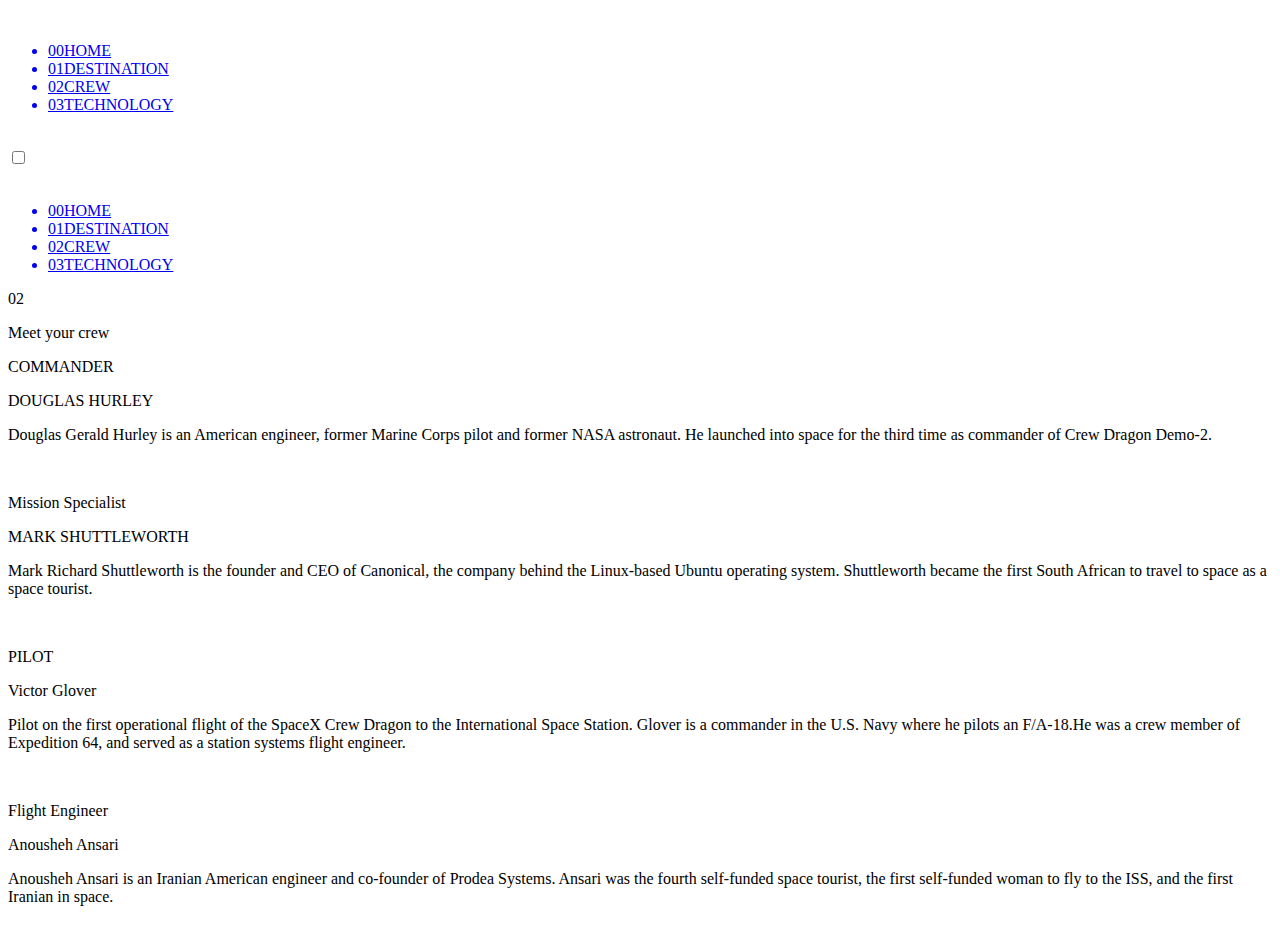
==== crew.html @ 07e018c8 "Space Tour" ====
<!DOCTYPE html>
<html lang="en">
<head>
    <meta charset="UTF-8">
    <meta http-equiv="X-UA-Compatible" content="IE=edge">
    <meta name="viewport" content="width=device-width, initial-scale=1.0">
    <link rel="icon" type="image/png" sizes="32x32" href="./images/logo.png">
    <link
        rel="stylesheet"
        type="text/css"
        href="https://cdn.jsdelivr.net/npm/slick-carousel@1.8.1/slick/slick.css"
    />
    <link rel="stylesheet" href="style.css">
    <link rel="stylesheet" href="crew.css">
    <title>Space Tourism</title>
</head>
<body>
    <div class="wrapper">
        <header>
            <div class="logo_header">
                <img src="./images/logo.png" alt="">
            </div>
            <span class="connection"></span>
            <nav>
                <div class="nav_bar">
                    <ul>
                        <a href="./index.html">
                            <li class="nav-text"><span class="font_header">00</span>HOME</li>
                        </a>
                        <a href="./destination.html">
                            <li class="nav-text"><span class="font_header">01</span>DESTINATION</li>
                        </a>
                        <a href="./crew.html">
                            <li class="nav-text"><span class="font_header">02</span>CREW</li>
                        </a>
                        <a href="./technology.html">
                            <li class="nav-text"><span class="font_header">03</span>TECHNOLOGY</li>
                        </a>
                    </ul>
                </div>

                <label for="check">
                    <img src="./images/hamburger-bar.svg" alt="">
                </label>
            </nav>
            <input type="checkbox" id="check">
            <div class="mobile_nav">
                <label for="check">
                    <img src="./images/close.svg" alt="">
                </label>

                <ul>
                    <a href="./index.html">
                        <li class="nav-text"><span class="font_header">00</span>HOME</li>
                    </a>
                    <a href="./destination.html">
                        <li class="nav-text"><span class="font_header">01</span>DESTINATION</li>
                    </a>
                    <a href="./crew.html">
                        <li class="nav-text"><span class="font_header">02</span>CREW</li>
                    </a>
                    <a href="./technology.html">
                        <li class="nav-text"><span class="font_header">03</span>TECHNOLOGY</li>
                    </a>
                </ul>
            </div>

        </header>

        <main>
            <div class="tiltle">
                <span class="heading-5">02</span>
                <p class="heading-5">Meet your crew</p>
            </div>
            <div class="crew_slider">
                <div class="crew_container">
                    <div class="crew_description">
                        <p class="heading-4">COMMANDER</p>
                        <p class="heading-3">DOUGLAS HURLEY</p>
                        <p class="text">Douglas Gerald Hurley is an American engineer, former Marine Corps pilot and former NASA astronaut. He launched into space for the third time as commander of Crew Dragon Demo-2.</p>
                    </div>
                    <img src="./images/crew1.png" alt="">
                </div>

                <div class="crew_container">
                    <div class="crew_description">
                        <p class="heading-4">Mission Specialist </p>
                        <p class="heading-3">MARK SHUTTLEWORTH</p>
                        <p class="text">Mark Richard Shuttleworth is the founder and CEO of Canonical, the company behind the Linux-based Ubuntu operating system. Shuttleworth became the first South African to travel to space as a space tourist.</p>
                    </div>
                    <img src="./images/crew2.png" alt="">
                </div>

                <div class="crew_container">
                    <div class="crew_description">
                        <p class="heading-4">PILOT</p>
                        <p class="heading-3">Victor Glover</p>
                        <p class="text">Pilot on the first operational flight of the SpaceX Crew Dragon to the International Space Station. Glover is a commander in the U.S. Navy where he pilots an F/A-18.He was a crew member of Expedition 64, and served as a station systems flight engineer. </p>
                    </div>
                    <img src="./images/crew3.png" alt="">
                </div>

                <div class="crew_container">
                    <div class="crew_description">
                        <p class="heading-4">Flight Engineer</p>
                        <p class="heading-3">Anousheh Ansari</p>
                        <p class="text">Anousheh Ansari is an Iranian American engineer and co-founder of Prodea Systems. Ansari was the fourth self-funded space tourist, the first self-funded woman to fly to the ISS, and the first Iranian in space. </p>
                    </div>
                    <img src="./images/crew4.png" alt="">
                </div>

            </div>
        </main>
    </div>

    <script
        type="text/javascript"
        src="https://code.jquery.com/jquery-1.11.0.min.js"
    ></script>
    <script
        type="text/javascript"
        src="https://code.jquery.com/jquery-migrate-1.2.1.min.js"
    ></script>
    <script
        type="text/javascript"
        src="https://cdn.jsdelivr.net/npm/slick-carousel@1.8.1/slick/slick.min.js"
    ></script>
    <script src="crew.js" type="text/javascript"></script>
</body>
</html>
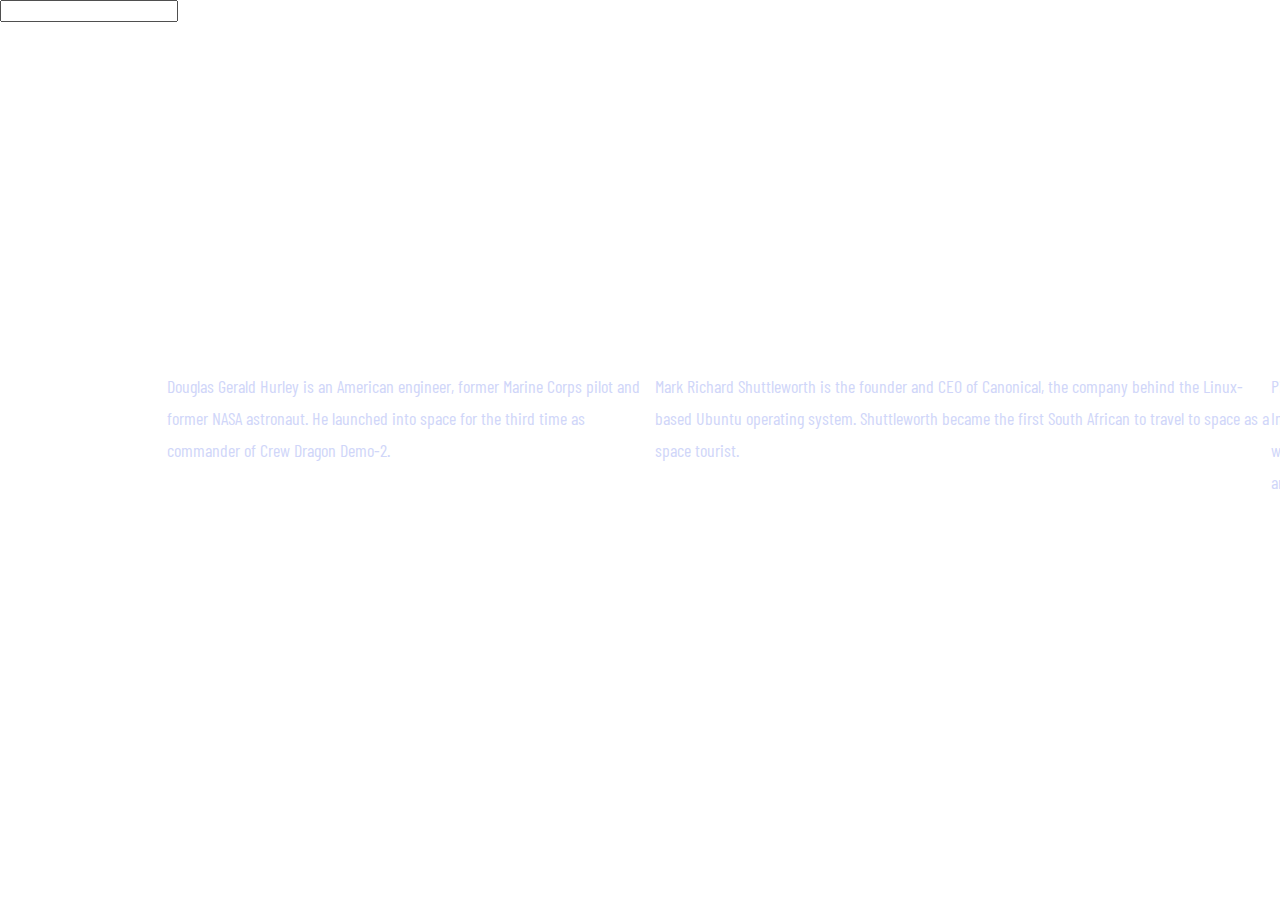
==== commit 35a6ab73: "Update destination.js" ====
--- a/crew.html
+++ b/crew.html
@@ -16,7 +16,7 @@
 </head>
 <body>
     <div class="wrapper">
-        <header>
+        <input>
             <div class="logo_header">
                 <img src="./images/logo.png" alt="">
             </div>
--- a/style.css
+++ b/style.css
@@ -0,0 +1,314 @@
+@import url('https://fonts.googleapis.com/css2?family=Bellefair&display=swap');
+@import url('https://fonts.googleapis.com/css2?family=Barlow+Condensed:wght@400;700&family=Bellefair&display=swap');
+
+* {
+    margin: 0;
+    padding: 0;
+    box-sizing: border-box;
+    font-family: 'Bellefair', serif;
+    font-weight: 400;
+    font-size: 16px;
+    color: #FFFFFF;
+    transition: all 0.3s cubic-bezier(.6,.4,0,1);
+    scroll-behavior: smooth;
+}
+
+input[type="radio"], input[type="checkbox"] {
+    display: none;
+}
+
+ul, a {
+    text-decoration: none;
+    outline: none;
+    list-style: none;
+}
+
+.heading-1 {
+    font-size: 150px;
+}
+
+.heading-2 {
+    font-size: 100px;
+    line-height: 115px;
+}
+
+.heading-3 {
+    font-size: 56px;
+    white-space: nowrap;
+}
+
+.heading-4 {
+    font-size: 32px;
+}
+
+.heading-5 {
+    font-family: 'Barlow Condensed', sans-serif;
+    font-size: 28px;
+    letter-spacing: 4.75px;
+}
+
+.subheading-1 {
+    font-size: 28px;
+}
+
+.subheading-2 {
+    font-family: 'Barlow Condensed', sans-serif;
+    font-size: 14px;
+    letter-spacing: 2.35px;
+    color: #D0D6F9;
+}
+
+.nav-text {
+    font-family: 'Barlow Condensed', sans-serif;
+    letter-spacing: 2.7px;
+}
+
+.text {
+    font-family: 'Barlow Condensed', sans-serif;
+    font-size: 18px;
+    line-height: 32px;
+    color: #D0D6F9;
+}
+
+header {
+    padding: 40px 0 0 55px;
+    display: flex;
+    justify-content: space-between;
+    align-items: center;
+}
+
+header .logo_header {
+    position: relative;
+    max-width: 48px;
+    max-height: 48px;
+}
+
+header .connection {
+    position: absolute;
+    left: 167px;
+    width: 473px;
+    height: 1px;
+    background-color: #979797;
+    z-index: 10;
+}
+
+header nav {
+    min-height: 101px;
+    background: #ffffff28;
+    backdrop-filter: blur(8px);
+    -webkit-backdrop-filter: blur(8px);
+}
+
+header .nav_bar ul {
+    display: flex;
+    gap: 48px;
+    padding: 39px 165px 0 123px;
+}
+
+header .nav_bar a:hover {
+    border-bottom: 3px solid #979797;
+}
+
+header li {
+    padding-bottom: 38px;
+}
+
+.font_header {
+    font-family: 'Barlow Condensed', sans-serif;
+    font-weight: 700;
+    padding-right: 14px;
+}
+
+.tiltle {
+    display: flex;
+    gap: 28px;
+    line-height: 34px;
+    text-transform: uppercase;
+}
+
+.tiltle span {
+    opacity: 0.25;
+    font-weight: 700;
+}
+
+.tiltle p {
+    font-weight: 400;
+}
+
+.slick-initialized .slick-slide {
+    display: flex;
+}
+
+.mobile_nav {
+    display: none;
+}
+
+nav label {
+    display: none;
+}
+
+@media screen and (max-width: 769px) {
+
+    p {
+        text-align: center;
+    }
+
+    .heading-1 {
+        line-height: 150px;
+    }
+
+    .heading-2 {
+        font-size: 80px;
+        line-height: 91.68px;
+    }
+
+    .heading-3 {
+        font-size: 40px;
+    }
+
+    .heading-4 {
+        font-size: 24px;
+    }
+
+    .heading-5 {
+        font-size: 20px;
+        letter-spacing: 3.38px;
+        line-height: auto;
+    }
+
+    .text {
+        font-size: 16px;
+        line-height: 28px;
+    }
+
+    header {
+        margin-left: 39px;
+        padding: 0;
+    }
+
+    header nav {
+        min-height: 9px;
+    }
+
+    .font_header, .connection {
+        display: none;
+    }
+
+    header .nav_bar ul {
+        padding: 39px 46px 0 48px;
+    }
+
+    header .nav_bar .nav-text {
+        font-family: 'Barlow Condensed', sans-serif;
+        font-size: 14px;
+        letter-spacing: 2.35px;
+        color: #D0D6F9;
+    }
+
+    .tiltle {
+        margin-bottom: 60px;
+    }
+
+    @media screen and (max-width: 376px) {
+
+        .heading-1 {
+            font-size: 80px;
+            line-height: 100px;
+        }
+
+        .heading-2 {
+            font-size: 56px;
+        }
+
+        .heading-3 {
+            font-size: 24px;
+            line-height: 27.5px;
+        }
+
+        .heading-4 {
+            font-size: 16px;
+        }
+
+        .heading-5 {
+            font-size: 16px;
+            letter-spacing: 2.7px;
+        }
+
+        .text {
+            font-size: 15px;
+            line-height: 25px;
+        }
+
+        header {
+            margin: 0;
+            padding: 24px 24px 0;
+        }
+
+        header li {
+            padding: 0;
+        }
+
+        nav label {
+            display: block;
+        }
+
+        .logo_header img {
+            width: 40px;
+            height: 40px;
+        }
+
+        .font_header {
+            display: block;
+        }
+
+        .nav_bar {
+            display: none;
+        }
+
+        .mobile_nav {
+            display: block;
+            transform: translateX(0);
+            background: #ffffff28;
+            backdrop-filter: blur(15px);
+            -webkit-backdrop-filter: blur(15px);
+            min-width: 254px;
+            height: 100%;
+            position: fixed;
+            right: 0;
+            top: 0;
+            bottom: 0;
+            padding: 34px 0px 32px 40px;
+            z-index: 100;
+        }
+
+        .mobile_nav ul li:hover {
+            border-right: 4px solid #FFFFFF;
+        }
+
+        .mobile_nav label {
+            display: block;
+            margin-bottom: 65px;
+            margin-right: 27px;
+            float: right;
+        }
+        .mobile_nav ul {
+            display: flex;
+            flex-direction: column;
+            gap: 32px;
+            clear: right;
+        }
+
+        .tiltle {
+            display: flex;
+            justify-content: center;
+            gap: 18px;
+            margin-bottom: 32px;
+        }
+
+        input[type="checkbox"]:checked ~ .mobile_nav {
+            transform: translateX(100%);
+        }
+    
+    }
+
+}
--- a/crew.css
+++ b/crew.css
@@ -0,0 +1,138 @@
+.wrapper {
+    background: url("./images/Bitmap2.png");
+    background-size: cover;
+}
+
+main {
+    padding: 76px 137px 0 166.5px;
+}
+
+.crew_slider {
+    display: flex;
+}
+
+.crew_container {
+    justify-content: space-between;
+    align-items: center;
+}
+
+.crew_description {
+    display: flex;
+    flex-direction: column;
+    /* gap: 25px; */
+}
+
+.crew_description .heading-4 {
+    margin-bottom: 15px;
+    filter: opacity(50.42%);
+}
+
+.crew_description .heading-4, .crew_description .heading-3 {
+    text-transform: uppercase;
+    white-space: nowrap;
+}
+
+.crew_description .heading-3 {
+    margin-bottom: 27px;
+}
+
+.slick-dots {
+    position: absolute;
+    bottom: 94px;
+    gap: 24px;
+    display: flex !important;
+}
+
+.slick-dots button {
+    cursor: pointer;
+    font-size: 0;
+    width: 15px;
+    height: 15px;
+    border-radius: 50%;
+    border: none;
+    outline: none;
+    background-color: #9797974d;
+}
+
+.slick-dots button:hover {
+    background-color: #ffffff83;
+}
+
+.slick-dots .slick-active button {
+    background-color: #FFFFFF;
+}
+
+@media screen and (min-width: 770px) {
+    .crew_slider {
+        height: 654px;
+    }
+
+    .crew_container:nth-of-type(5) {
+        transform: translateY(58px);
+    }
+}
+
+@media screen and (max-width: 769px) {
+    main {
+        padding: 40px 39px 0;
+    }
+
+    .crew_container {
+        height: 820px;
+        flex-direction: column;
+        gap: 90px;
+    }
+
+    .crew_container img {
+        width: auto;
+        height: 532px;
+    }
+
+    .crew_description {
+        align-items: center;
+    }
+
+    .crew_description .heading-4 {
+        margin-bottom: 8px;
+    }
+
+    .crew_description .heading-3 {
+        margin-bottom: 16px;
+    }
+
+    .slick-dots {
+        right: calc(50% + 60px);
+        top: 222px;
+        width: 10px;
+        height: 10px;
+    }
+}
+
+@media screen and (max-width: 376px) {
+    main {
+        padding: 24px 25px 104px;
+    }
+
+    .crew_container {
+        height: auto;
+        flex-direction: column-reverse;
+        gap: 74px;
+    }
+
+    .crew_container img {
+        width: 327px;
+        height: 223px;
+        object-fit: contain;
+        border-bottom: 1px solid #979797;
+    }
+
+    .slick-dots {
+        top: 255px;
+        right: calc(50% + 44px);
+    }
+
+    .slick-dots button {
+        width: 10px;
+        height: 10px;
+    }
+}